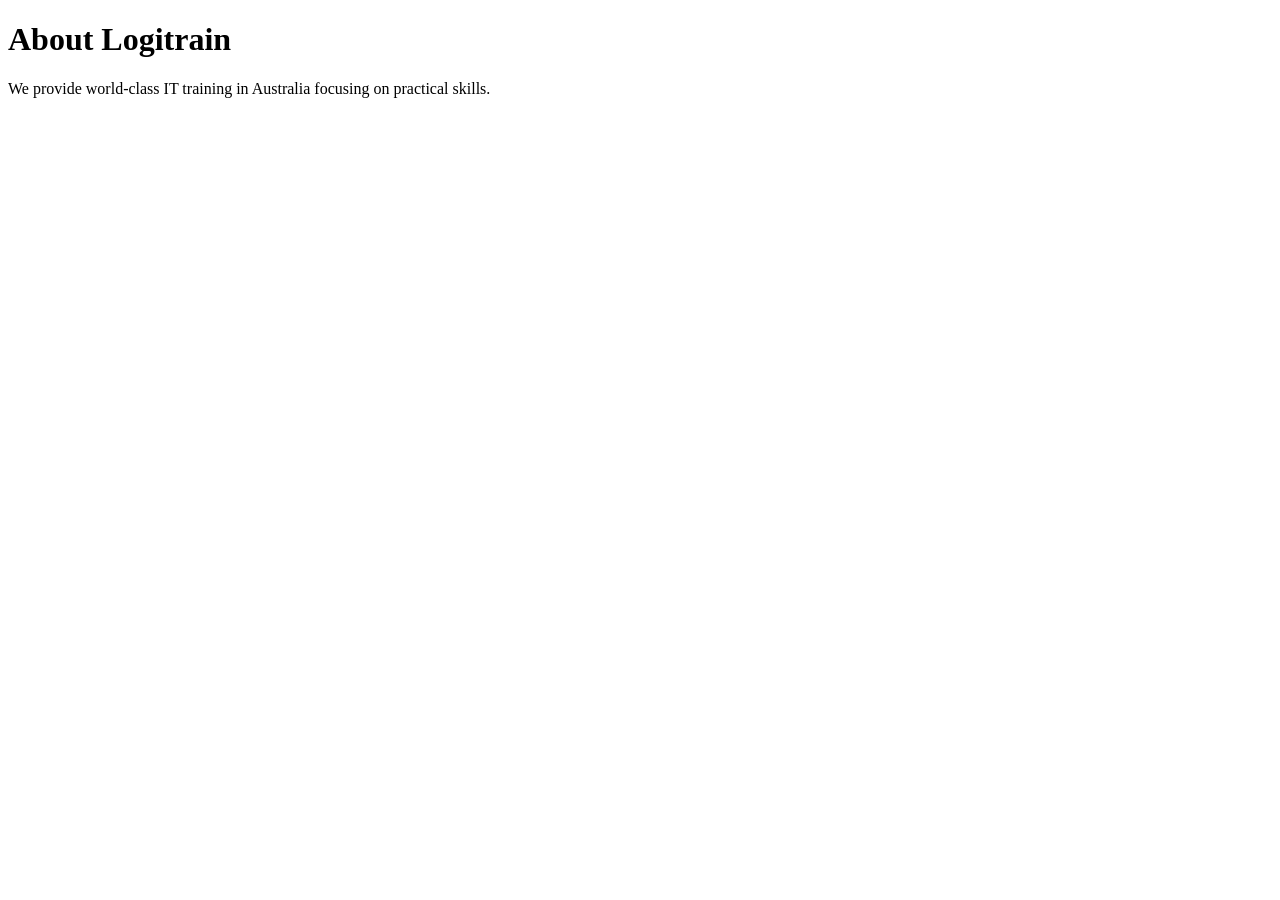
==== about.html @ 9ddf337d "Create about.html" ====
<!DOCTYPE html>
<html>
<head>
    <title>About – Logitrain</title>
</head>
<body>

<h1>About Logitrain</h1>
<p>We provide world-class IT training in Australia focusing on practical skills.</p>

</body>
</html>
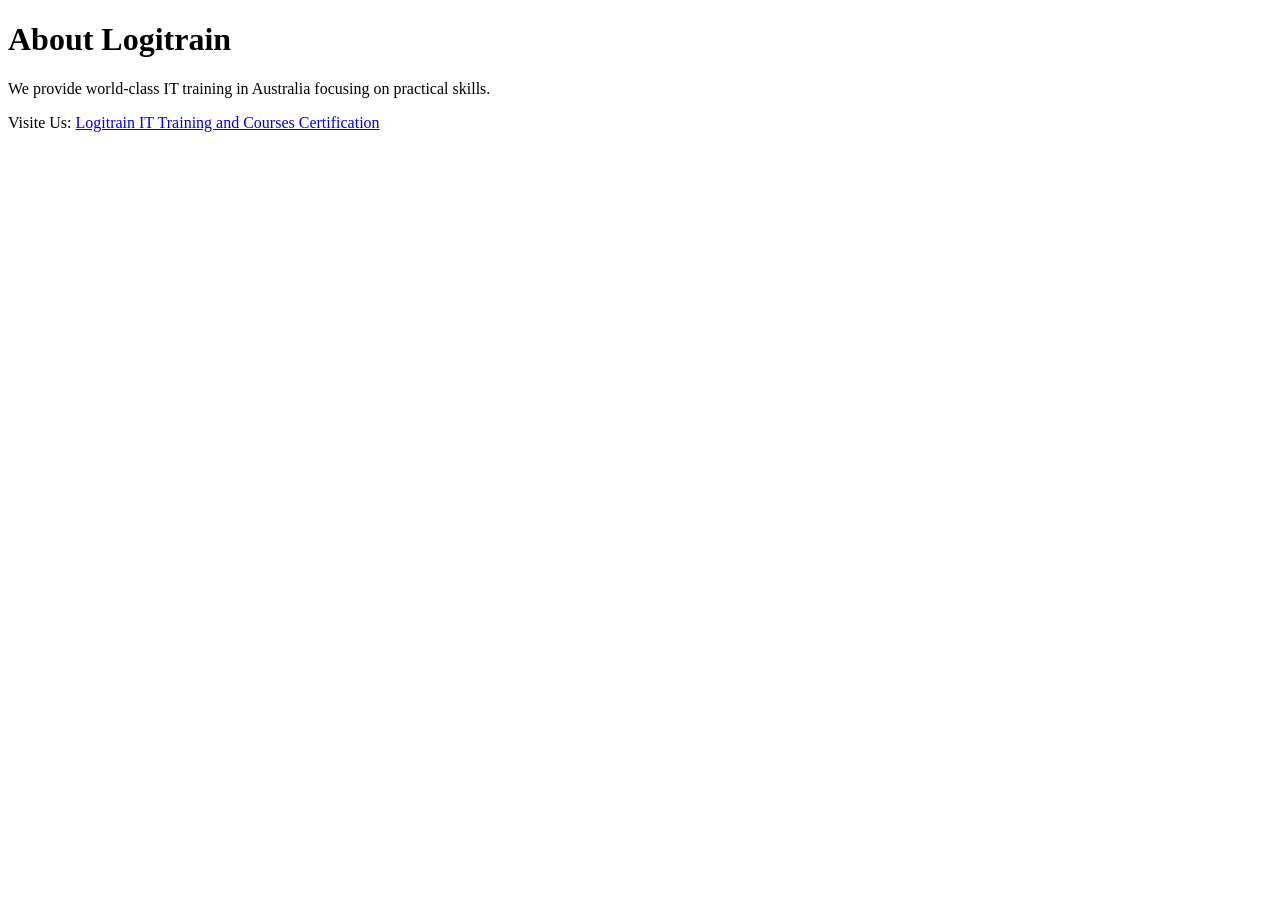
==== commit 991719b7: "Update about.html" ====
--- a/about.html
+++ b/about.html
@@ -7,6 +7,6 @@
 
 <h1>About Logitrain</h1>
 <p>We provide world-class IT training in Australia focusing on practical skills.</p>
-
+Visite Us: <a href="https://logitrain.com.au">Logitrain IT Training and Courses Certification</a>
 </body>
 </html>
